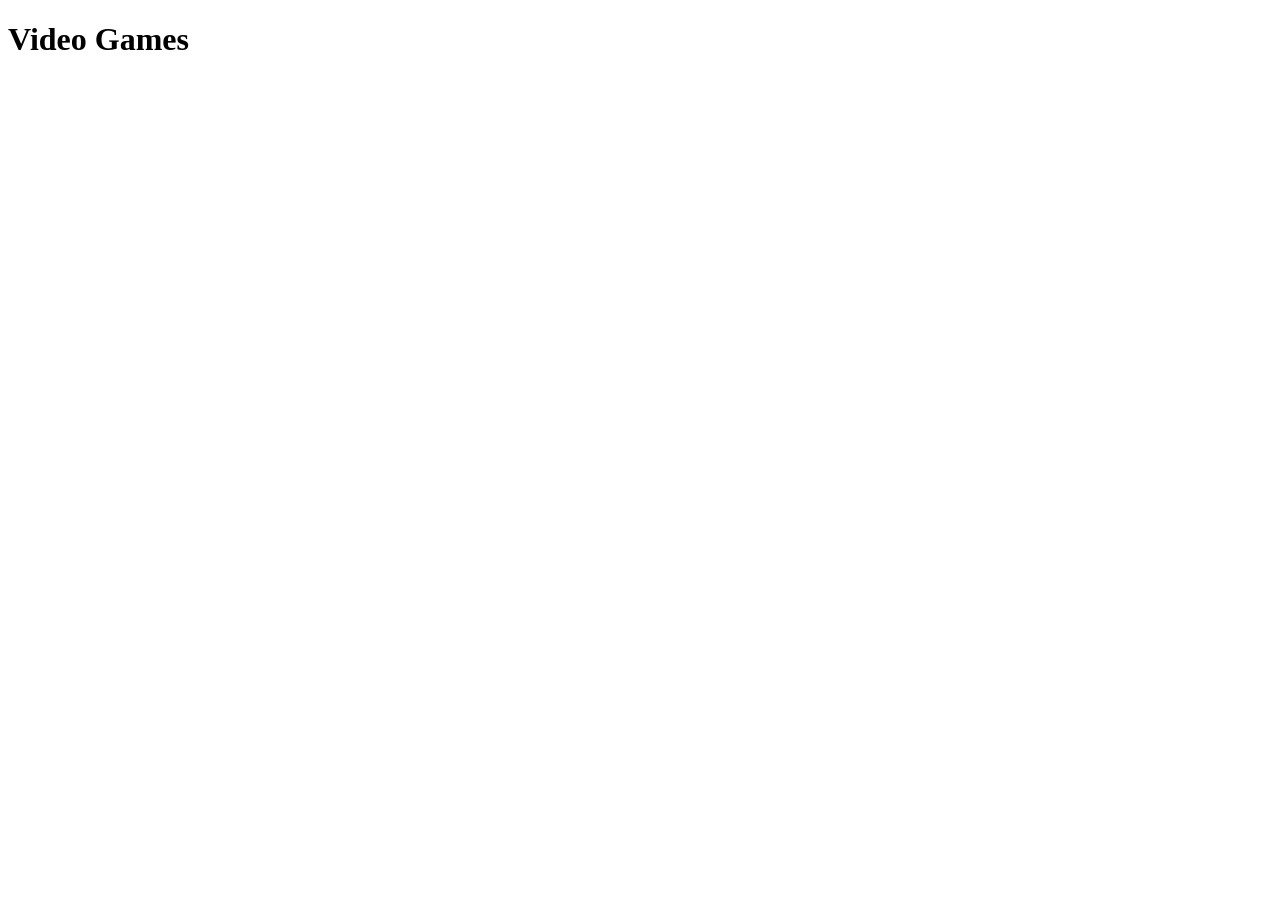
==== Index.html @ 565c3f3d "commit" ====
<!DOCTYPE html>
<html>
    <head>
        <title>my first website</title>
        <!-- this is a comment-->
         <!-- meta tags are used by the search engine-->
        <meta name="description" content="this is my first website">
        <meta name="author" content="Amanda Lehman">
        <meta name="keywords" content="html, css, learning">
        <meta charset="UTF-8">
    </head>


    <body>
        <header>
            <h1>Video Games</h1>
            <nav></nav>
        </header>


        <main></main>

        <footer></footer> 



    </body>




</html>
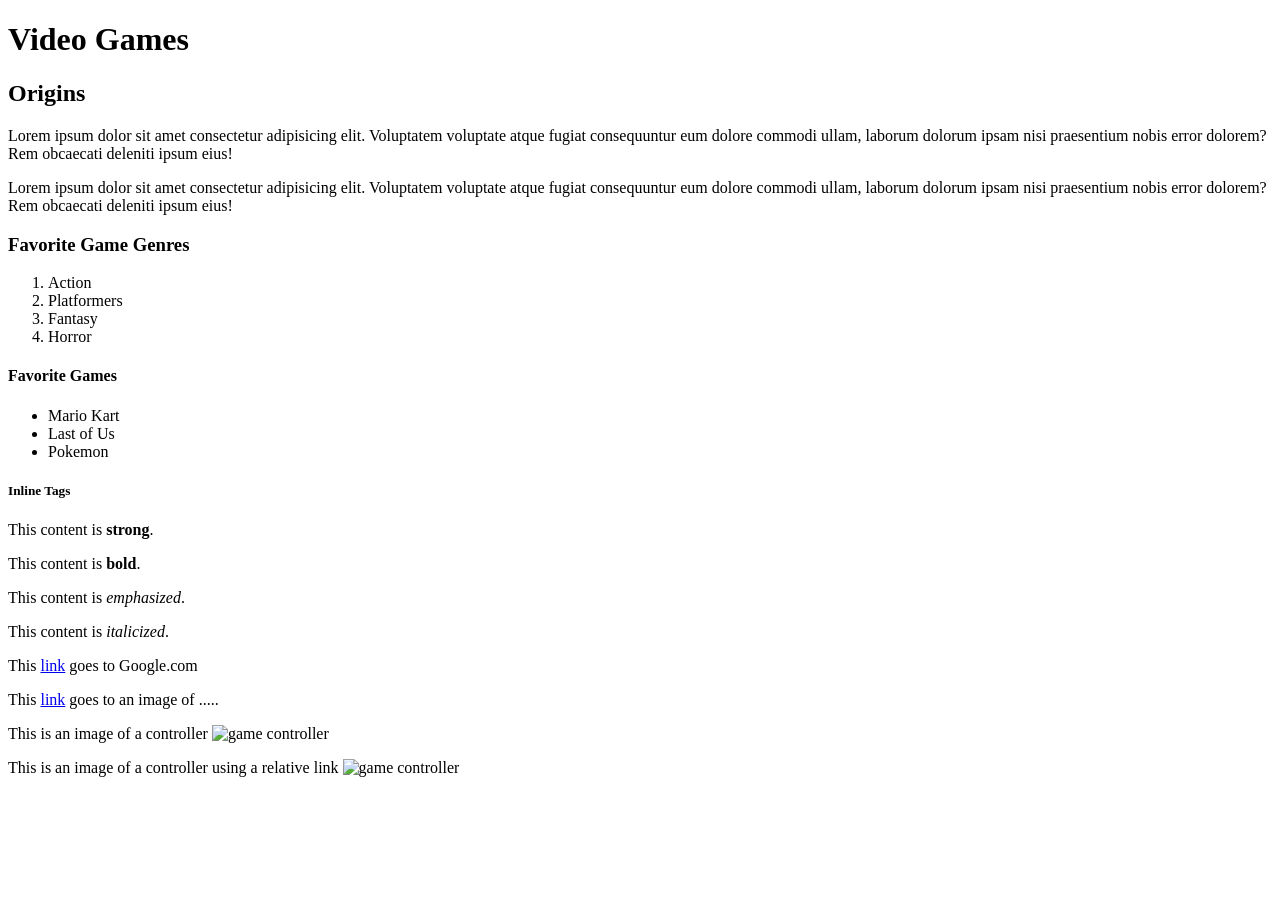
==== commit 4f985ac4: "finished" ====
--- a/Index.html
+++ b/Index.html
@@ -18,7 +18,53 @@
         </header>
 
 
-        <main></main>
+        <main>
+            <section>
+                <h2>Origins</h2>
+                <p>Lorem ipsum dolor sit amet consectetur adipisicing elit. Voluptatem voluptate atque fugiat consequuntur eum dolore commodi ullam, laborum dolorum ipsam nisi praesentium nobis error dolorem? Rem obcaecati deleniti ipsum eius!</p>
+                 <p>Lorem ipsum dolor sit amet consectetur adipisicing elit. Voluptatem voluptate atque fugiat consequuntur eum dolore commodi ullam, laborum dolorum ipsam nisi praesentium nobis error dolorem? Rem obcaecati deleniti ipsum eius!</p>
+            </section>
+
+            <section>
+                <h3>Favorite Game Genres</h3>
+                <ol>
+                    <li>Action</li>
+                    <li>Platformers</li>
+                    <li>Fantasy</li>
+                    <li>Horror</li>
+                </ol>
+            </section>
+
+
+            <section>
+                <h4>Favorite Games</h4>
+                <ul>
+                    <li>Mario Kart</li>
+                    <li>Last of Us</li>
+                    <li>Pokemon</li>
+                </ul>
+            </section>
+
+
+            <section>
+                <h5>Inline Tags</h5>
+                <p>This content is <strong>strong</strong>.</p>
+                <p>This content is <b>bold</b>.</p>
+                <p>This content is <em>emphasized</em>.</p>
+                <p>This content is <i>italicized</i>.</p>
+                <p>This <a href="http://www.google.com" target="_blank">link</a> goes to Google.com</p>
+                <p>This <a href="https://images.pexels.com/photos/7773745/pexels-photo-7773745.jpeg" target="_blank">link</a> goes to an image of .....</p>
+                <p>This is an image of a controller <img src="https://images.pexels.com/photos/7773745/pexels-photo-7773745.jpeg" alt="game controller"></p>
+                <p>This is an image of a controller using a relative link <img src="" alt="game controller"> </p>
+            </section>
+
+    
+
+
+        </main>
+
+
+
 
         <footer></footer> 
 
